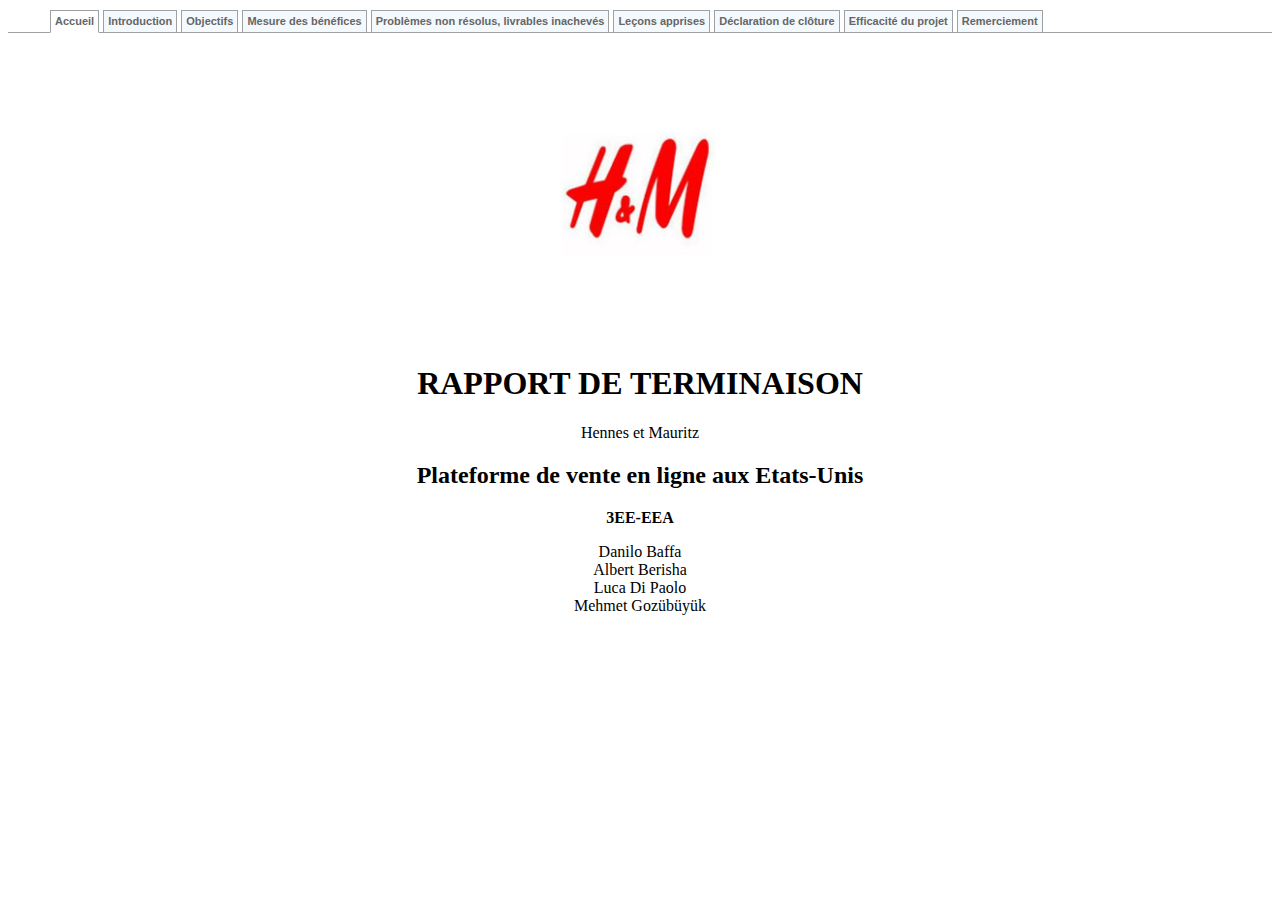
==== index.html @ 64dcd648 "First version" ====
<html>
	<header>
		<title>Rapport de terminaison</title>
		<link href="style.css" rel="stylesheet" type="text/css">
		<meta http-equiv="Content-Type" content="text/html; charset=iso-8859-1" />
	</header>
	
	<body>
		<div id="menu">
			<ul id="onglets">
				<li class="active"><a href="index.html">Accueil</a></li>
				<li><a href="introduction.html">Introduction</a></li>
				<li><a href="objectifs.html">Objectifs</a></li>
				<li><a href="benefices.html">Mesure des b�n�fices</a></li>
				<li><a href="problemes.html">Probl�mes non r�solus, livrables inachev�s</a></li>
				<li><a href="lecon.html">Le�ons apprises</a></li>
				<li><a href="cloture.html">D�claration de cl�ture</a></li>
				<li><a href="efficacite.html">Efficacit� du projet</a></li>
				<li><a href="remerciement.html">Remerciement</a></li>
			</ul>
		</div>
		
		<center>
			<img src="logo.jpg" width="300" height="300"/>
		
			<h1>RAPPORT DE TERMINAISON</h1>
			
			<p>Hennes et Mauritz</p>
			
			<h2>Plateforme de vente en ligne aux Etats-Unis</h2>
			
			<p>
				<b>3EE-EEA</b>
			</p>
			
			<p>
				Danilo Baffa</br>
				Albert Berisha</br>
				Luca Di Paolo</br>
				Mehmet Goz�b�y�k
			</p>
		</center>
	</body>
</html>
---- style.css ----
#onglets
{
    font : bold 11px Batang, arial, serif;
    list-style-type : none;
    padding-bottom : 24px; 
    border-bottom : 1px solid #9EA0A1;
    margin-left : 0;
}

#onglets li
{
    float : left;
    height : 21px; /* � modifier suivant la taille de la police pour centrer le texte dans l'onglet */
    background-color: #F4F9FD;
    margin : 2px 2px 0 2px;
    border : 1px solid #9EA0A1;
}

#onglets li.active
{
    border-bottom: 1px solid #fff;
    background-color: #fff;
}

#onglets a
{
    display : block;
    color : #666;
    text-decoration : none;
    padding : 4px;
}
#onglets a:hover
{
    background : #fff;
}
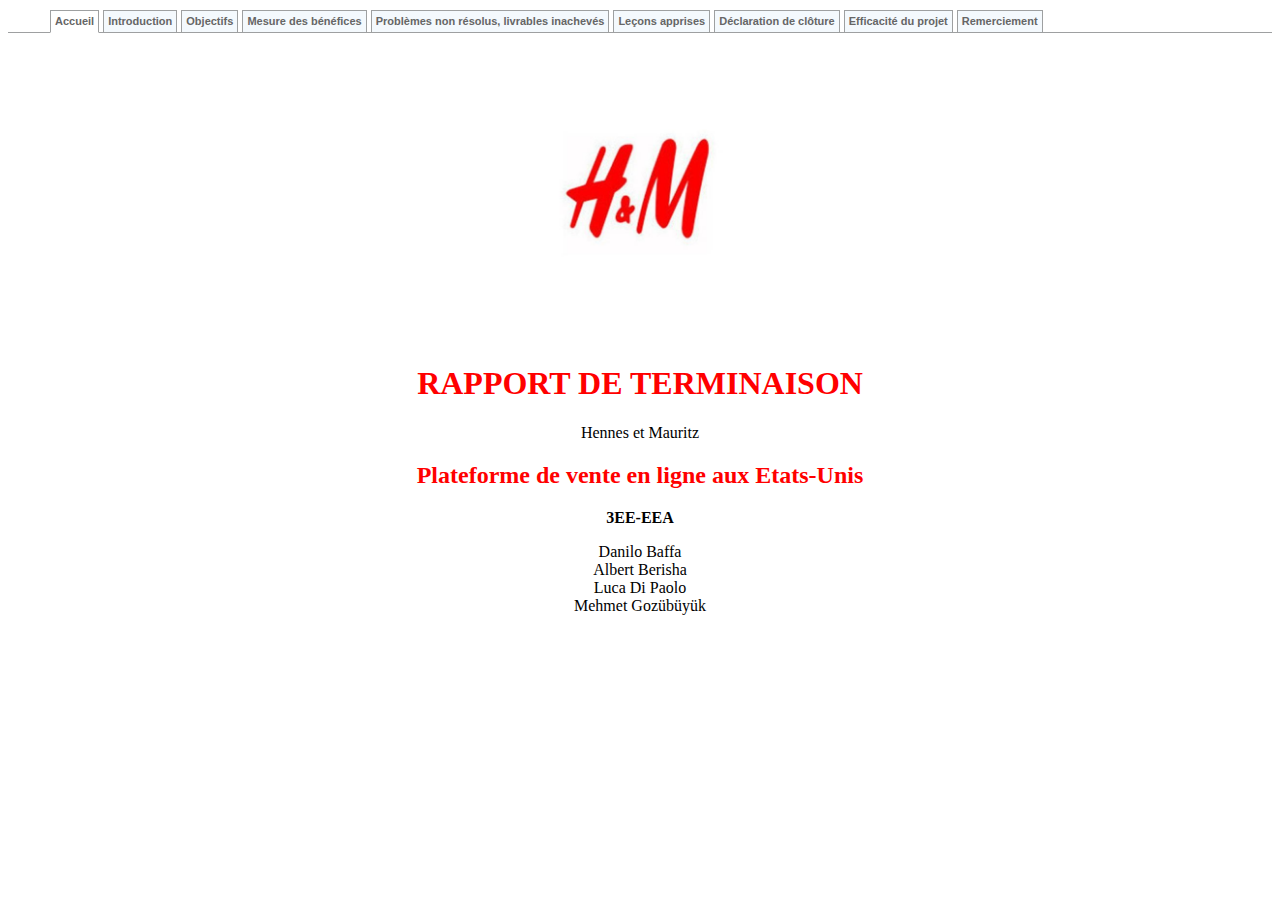
==== commit 88ef00fd: "fix encodage" ====
--- a/index.html
+++ b/index.html
@@ -1,8 +1,8 @@
-<html>
+﻿<html>
 	<header>
 		<title>Rapport de terminaison</title>
 		<link href="style.css" rel="stylesheet" type="text/css">
-		<meta http-equiv="Content-Type" content="text/html; charset=iso-8859-1" />
+		<meta http-equiv="Content-Type" />
 	</header>
 	
 	<body>
@@ -11,11 +11,11 @@
 				<li class="active"><a href="index.html">Accueil</a></li>
 				<li><a href="introduction.html">Introduction</a></li>
 				<li><a href="objectifs.html">Objectifs</a></li>
-				<li><a href="benefices.html">Mesure des b�n�fices</a></li>
-				<li><a href="problemes.html">Probl�mes non r�solus, livrables inachev�s</a></li>
-				<li><a href="lecon.html">Le�ons apprises</a></li>
-				<li><a href="cloture.html">D�claration de cl�ture</a></li>
-				<li><a href="efficacite.html">Efficacit� du projet</a></li>
+				<li><a href="benefices.html">Mesure des b&eacute;n&eacute;fices</a></li>
+				<li><a href="problemes.html">Probl&egrave;mes non r&eacute;solus, livrables inachev&eacute;s</a></li>
+				<li><a href="lecon.html">Le&ccedil;ons apprises</a></li>
+				<li><a href="cloture.html">D&eacute;claration de cl&ocirc;ture</a></li>
+				<li><a href="efficacite.html">Efficacit&eacute; du projet</a></li>
 				<li><a href="remerciement.html">Remerciement</a></li>
 			</ul>
 		</div>
@@ -37,7 +37,7 @@
 				Danilo Baffa</br>
 				Albert Berisha</br>
 				Luca Di Paolo</br>
-				Mehmet Goz�b�y�k
+				Mehmet Goz&uuml;b&uuml;y&uuml;k
 			</p>
 		</center>
 	</body>
--- a/style.css
+++ b/style.css
@@ -1,4 +1,4 @@
-#onglets
+﻿#onglets
 {
     font : bold 11px Batang, arial, serif;
     list-style-type : none;
@@ -10,7 +10,7 @@
 #onglets li
 {
     float : left;
-    height : 21px; /* � modifier suivant la taille de la police pour centrer le texte dans l'onglet */
+    height : 21px; 
     background-color: #F4F9FD;
     margin : 2px 2px 0 2px;
     border : 1px solid #9EA0A1;
@@ -32,4 +32,14 @@
 #onglets a:hover
 {
     background : #fff;
-}+}
+
+h1
+{
+	color:red;
+}
+
+h2
+{
+	color:red;
+}
